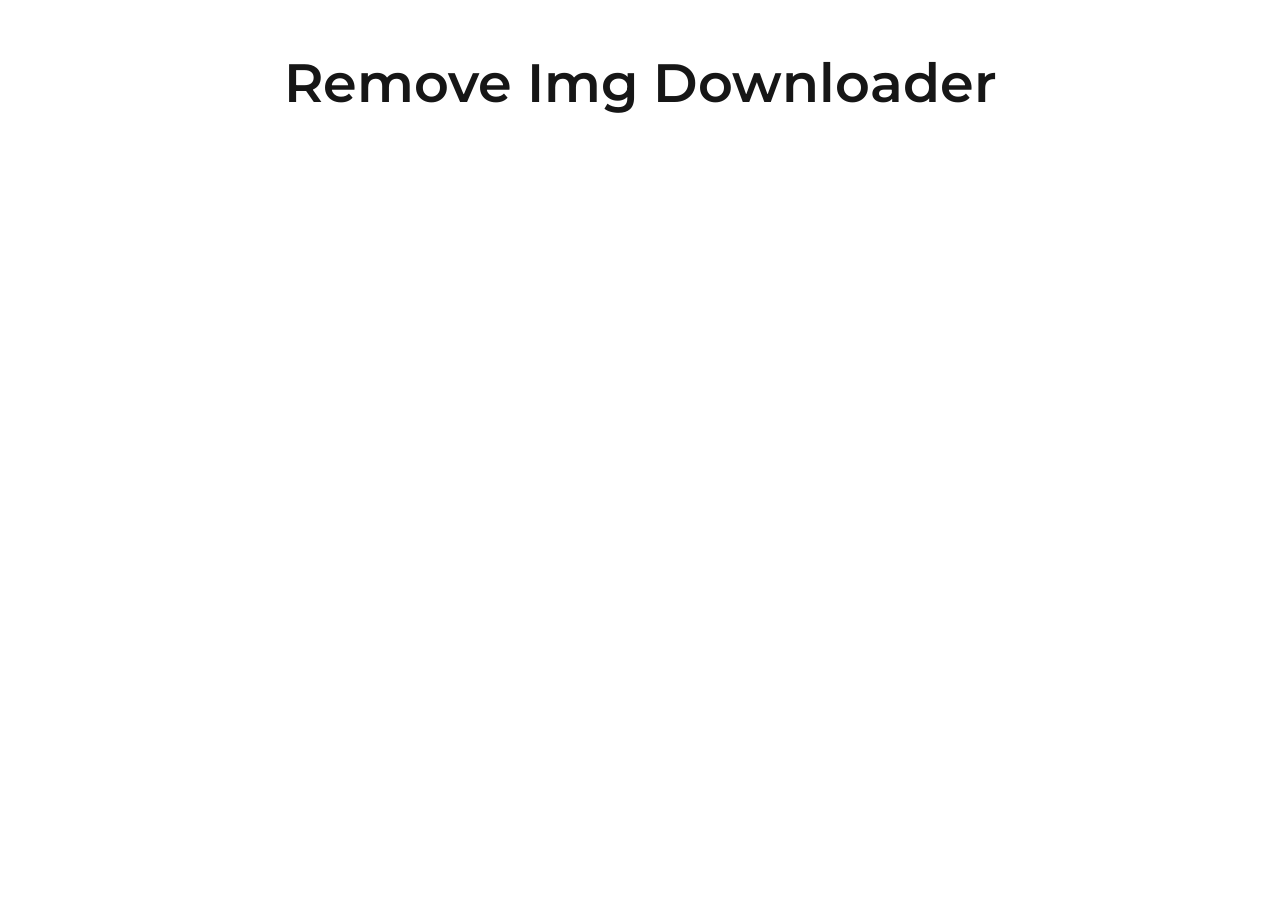
==== remove/index.html @ dbf7f169 "Add files via upload" ====
<!DOCTYPE html>
<html lang="en">
<head>
    <meta charset="UTF-8">
    <title>Remove Img Downloader</title>
    <meta http-equiv="Content-Type" content="text/html; charset=UTF-8">
    <meta name="viewport" content="width=device-width, initial-scale=1.0">
    <meta name="description" content="Remove Img Downloader">
    <meta property="og:title" content="Remove Img Downloader- Chrome browser extension">
    <meta property="og:description" content="Remove Img Downloader - Chrome browser extension for image search and download">
    <meta property="og:type" content="website">
    <meta property="og:image" content="../image/icon128.png">
    <link rel="shortcut icon" href="../image/icon128.png" type="image/x-icon">

    <link rel="preconnect" href="https://fonts.googleapis.com">
    <link rel="preconnect" href="https://fonts.gstatic.com" crossorigin>
    <link href="https://fonts.googleapis.com/css2?family=Montserrat:wght@100..900&display=swap" rel="stylesheet">

    <link rel="stylesheet" href="../style.css" type="text/css" media="all">
    <style>
        .holder-iframe {  width: 640px; margin: 0 auto;  }
        iframe {  width: 640px; height: 700px; border: none; }
    </style>

</head>
<body>
<div class="holder-page">
    <div class="holder-page-block">
        <h1>Remove Img Downloader</h1>
    </div>
    <div class="holder-iframe">
        <iframe src="https://docs.google.com/forms/d/e/1FAIpQLSeFCgEiKy4eGq47WfxmiHauZUzVguu9dS68MITQynm8EC_2Mw/viewform?embedded=true">Loading…</iframe>
    </div>
</div>
</body>
</html>
---- style.css ----
:root {
    --body-font: 'Montserrat', 'sans-serif';
    --body-background: #ffffff;
    --body-color: #161616;
    --body-font-size: 24px;
}

html, body {  padding: 0px; margin:0px;  min-height: 100vh; height: 100%;  position: relative;  }
html * {max-height: 1000000px; box-sizing: border-box }
body { position: relative; font-family: var(--body-font-size); background: var(--body-background); color: var(--body-color); }
body, table, input, textarea { color: var(--body-color); font-size: var(--body-font-size); font-family: var(--body-font); font-weight: 400;  }

.holder-page { margin: 0px auto; max-width: 1180px; padding: 40px 80px; }
.holder-page-block {  padding-bottom: 28px; text-align: center; }
.holder-page-block p { margin: 0 0 13px; }
.holder-page-block p:last-child { margin: 0; }
.holder-page-block img { width: 100%; max-width: 1020px; }
h1 { margin: 10px 0; font-family: var(--body-font); font-weight: 600; font-size: 54px; }

@media (max-width: 1020px) {
    :root {
        --body-font-size: 18px;
    }
    h1 { font-size: 48px; }
    .holder-page { padding: 40px 40px; }
}
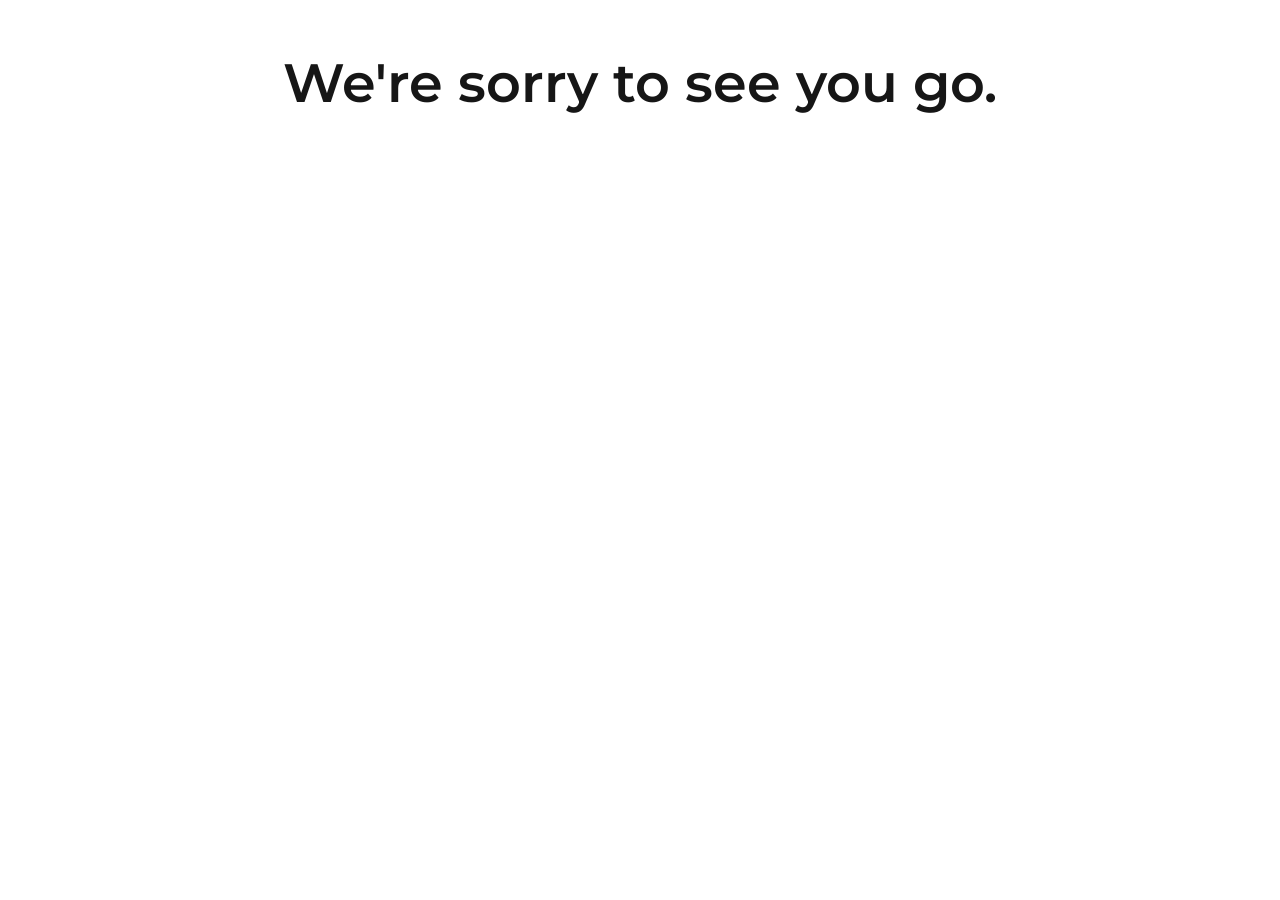
==== commit 48c23bc4: "Add files via upload" ====
--- a/remove/index.html
+++ b/remove/index.html
@@ -26,7 +26,7 @@
 <body>
 <div class="holder-page">
     <div class="holder-page-block">
-        <h1>Remove Img Downloader</h1>
+        <h1>We're sorry to see you go.</h1>
     </div>
     <div class="holder-iframe">
         <iframe src="https://docs.google.com/forms/d/e/1FAIpQLSeFCgEiKy4eGq47WfxmiHauZUzVguu9dS68MITQynm8EC_2Mw/viewform?embedded=true">Loading…</iframe>
